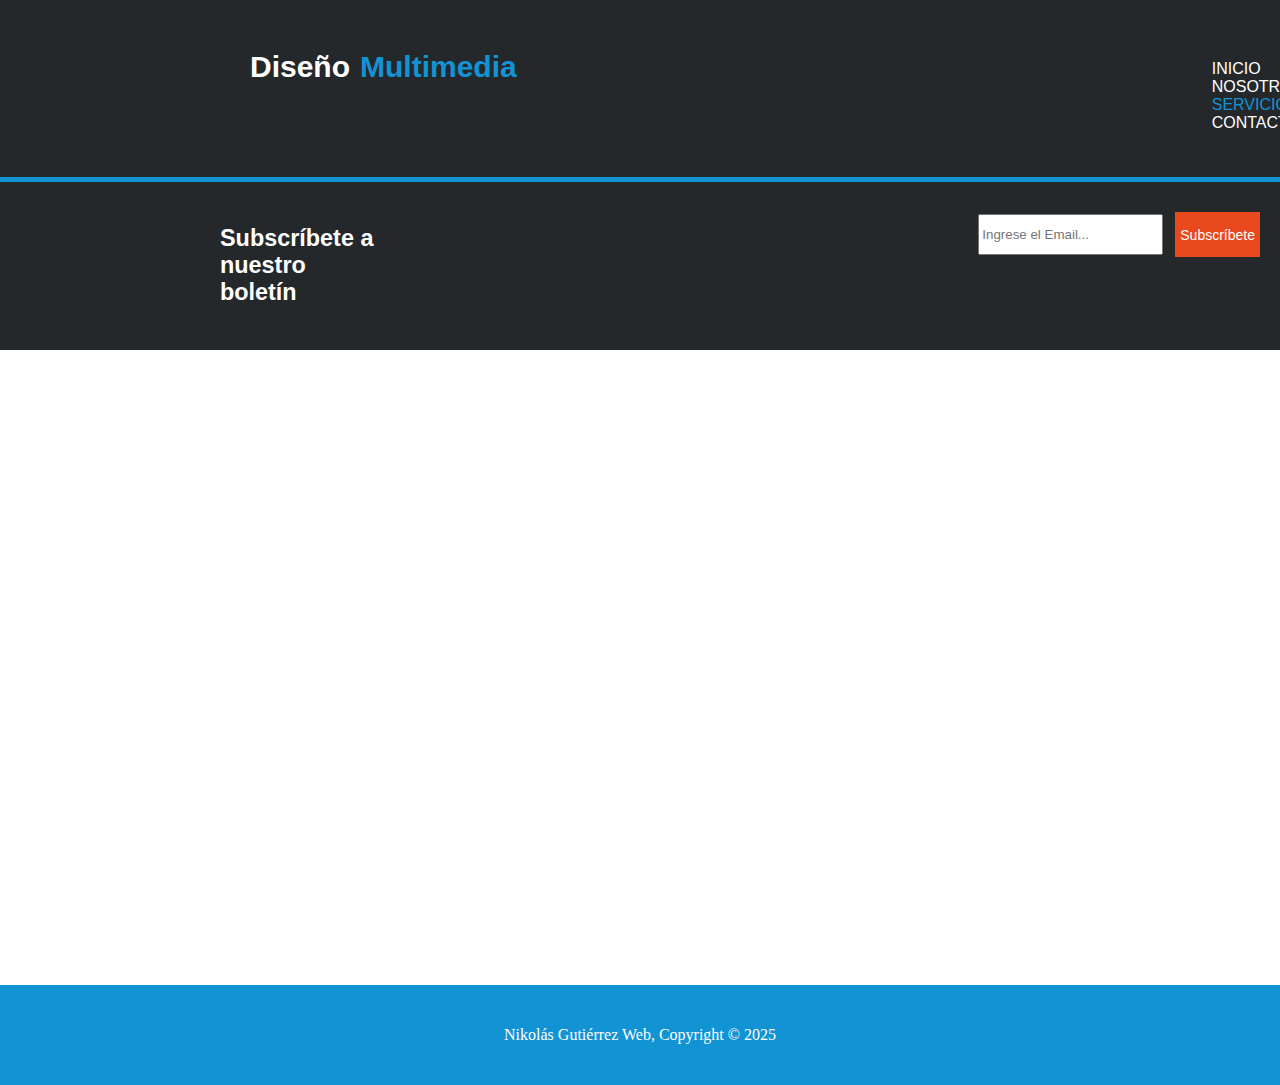
==== contacto.html @ c319cc7d "Segundo commit" ====
<!DOCTYPE html>
<html lang="en">

<head>
    <meta charset="UTF-8">
    <meta name="viewport" content="width=device-width, initial-scale=1.0">
    <link rel="stylesheet" href="styles/styles.css">
    <title>Proyecto Niko</title>
</head>

<body>
    <header class="header">

        <h1>Diseño <span class="span1">Multimedia</span></h1>

        <nav>
            <a href="index.html">INICIO</a>
            <a href="nosotros.html">NOSOTROS</a>
            <a class="a1" href="servicios.html">SERVICIOS</a>
            <a href="contacto.html">CONTACTO</a>
        </nav>

    </header>

    <hr>

    <section class="section4">

        <h3>Subscríbete a nuestro boletín</h3>

        <input type="email" id="email" placeholder="Ingrese el Email..." class="input1">
        <a href="nosotros.html" class="boton1">Subscríbete</a>

    </section>

    <section class="section-contacto">


    </section>

    <footer class="Fnosotros">
        <p>Nikolás Gutiérrez Web, Copyright &copy; 2025</p>
    </footer>

</body>

</html>
---- styles/styles.css ----
body{

    margin: 0;
    padding: 0;
    box-sizing: border-box;
}

.header{

    background-color: #24282b;
    padding-bottom: 45px;
    display: flex;
}

h1{

    color: white;
    font-family: Arial, Helvetica, sans-serif;
    font-size: 30px;
    display: flex;
    margin-left: 250px;
    margin-right: 10px;
    margin-top: 50px;
    font-weight: 600;
    word-spacing: 10px;
}

.span1{

    color: #1293d4;
    margin-left: 10px;
}

nav{

    font-family: Arial, Helvetica, sans-serif;
    margin-top: 60px;
    margin-left: 670px;
    font-weight: 500;
}

nav a{

    color: white;
    text-decoration: none;
    font-size: 16px;
    margin: 15px;
}

.a1{

    color: #1293d4;
}

hr{

    background-color: #1293d4;
    margin: 0px 0px -42px;
    height: 5px;
    border: none;
}

.section1{

    background: url("../assets/cabecera.jpg");
    height: 80vh;
    background-position-y: -380px;
    justify-content: center;
}

h2{

    color: white;
    font-size: 50px;
    font-family: Arial, Helvetica, sans-serif;
    display: flex;
    justify-content: center;
    transform: translateY(120px);
}

.p1{

    color: #ffffff;
    font-family: Arial, Helvetica, sans-serif;
    display: flex;
    justify-content: center;
    transform: translateY(100px);
    text-align: center;
    font-size: 20px;
}

.section2{

    display: flex;
    background-color: #24282b;
    transform: translateY(-300px);
    padding: 20px;
}

h3{

    color: #ffffff;
    font-family: Arial, Helvetica, sans-serif;
    margin-left: 200px;
}

.input1{

    width: 300px;
    margin: 12px;
    margin-left: 600px;
    height: 35px;
}

.boton1{

    color: #ffffff;
    background-color: #e8491d;
    padding: 5px;
    text-decoration: none;
    font-family: Arial, Helvetica, sans-serif;
    font-size: 14px;
    margin-top: 10px;
    margin-bottom: 10px;
    display: flex;
    justify-content: center;
    align-items: center;
    width: 120px;
    height: 35px;
}

.section3{

    background-color: #ffffff;
    transform: translateY(-300px);
    display: flex;
    text-align: center;
    font-family: Arial, Helvetica, sans-serif;
    justify-content: space-evenly;
    margin-bottom: -250px;
}

.Nlogos{

    font-weight: bold;
    font-size: 18px;
}

.section3 img{

    height: 110px;
    object-fit: scale-down;
    margin-top: 80px;
}

footer{

    display: flex;
    background-color: #1293d4;
    height: 100px;
    color: #ffffff;
    align-items: center;
    justify-content: center;
}

.section4{

    display: flex;
    background-color: #24282b;
    padding: 20px;
    transform: translateY(42px);
    font-size: 20px;
}

.section5{

    display: flex;
    transform: translateY(42px);
}

.Fnosotros{
    
    display: flex;
    background-color: #1293d4;
    height: 100px;
    color: #ffffff;
    align-items: center;
    justify-content: center;
    transform: translateY(107px);
}

.p2{

    font-family: Arial, Helvetica, sans-serif;
}

.p3{

    font-family: Arial, Helvetica, sans-serif;
    color: #ffffff;
    display: flex;
    justify-content: center;
    padding-top: 20px;
}

.p4{

    font-family: Arial, Helvetica, sans-serif;
    color: #ffffff;
    margin-left: 15px;
}

.titulo1{

    font-family: Arial, Helvetica, sans-serif;
    font-weight: bold;
    font-size: 18px;
}

.titulo2{

    font-family: Arial, Helvetica, sans-serif;
    font-weight: bold;
    color: #ffffff;
    font-size: 18px;
    margin-left: 15px;
}

.div1{

    background-color: #35424a;
    width: 750px;
    height: 150px;
    margin-bottom: 10px;
}

.div2{

    background-color: #35424a;
    margin-left: 170px;
    margin-top: 20px;
    width: 350px;
    height: 200px;
}

.div3{

    margin-left: 250px;
}

.img1{

    width: 750px;
}

.div-servicios{

    display: flex;
    flex-direction: column;
    margin-top: 50px;
}

.div-cuadrito{

    display: flex;
    flex-direction: column;
    margin-top: 70px;
    background-color: #35424a;
    height: 220px;
    width: 400px;
    transform: translateX(-100px);
    padding-left: 20px;
    padding-top: 20px;
}

.section-servicios{

    display: flex;
    justify-content: space-around;
}

.titulo-servicios{

    font-family: Arial, Helvetica, sans-serif;
    font-weight: bold;
    font-size: 18px
}

.titulos-cuadros{

    font-family: Arial, Helvetica, sans-serif;
    font-weight: bold;
    font-size: 18px
}

.titulo2-servicios{

    font-family: Arial, Helvetica, sans-serif;
    font-weight: bold;
    font-size: 18px;
    color: white;
}

.cuadros-servicios{

    background-color: #e6e6e6;
    height: 160px;
    width: 900px;
    border: solid 1px #d0d0d0;
    padding-left: 20px;
    padding-top: 30px;
    margin-bottom: 6px;
}

.textos-cuadros{

    font-family: Arial, Helvetica, sans-serif;
    width: 700px;
}

.texto-cuadrito{

    font-family: Arial, Helvetica, sans-serif;
    color: white;
}

.textos1-cuadros{

    font-family: Arial, Helvetica, sans-serif;
}

.section-contacto{

    height: 500px;
    width: 100%;
    margin-top: 70px;
}

.formulario{
    
    margin-top: 50px;
    margin-left: 200px;
    font-size: 18px;
}

.formulario-contacto input{

    display: flex;
    flex-direction: column;
    width: 1000px;
    height: 35px;
    margin-bottom: 10px;
    color: grey;
}
.titulo-contacto{

    font-size: 21px;
    font-weight: bold;
}
.mensaje-form input{

    height: 150px;
}
.boton-formulario{

    width: 1000px;
    height: 35px;
    background-color: #e8491d;
    border: none;
    color: white;
}
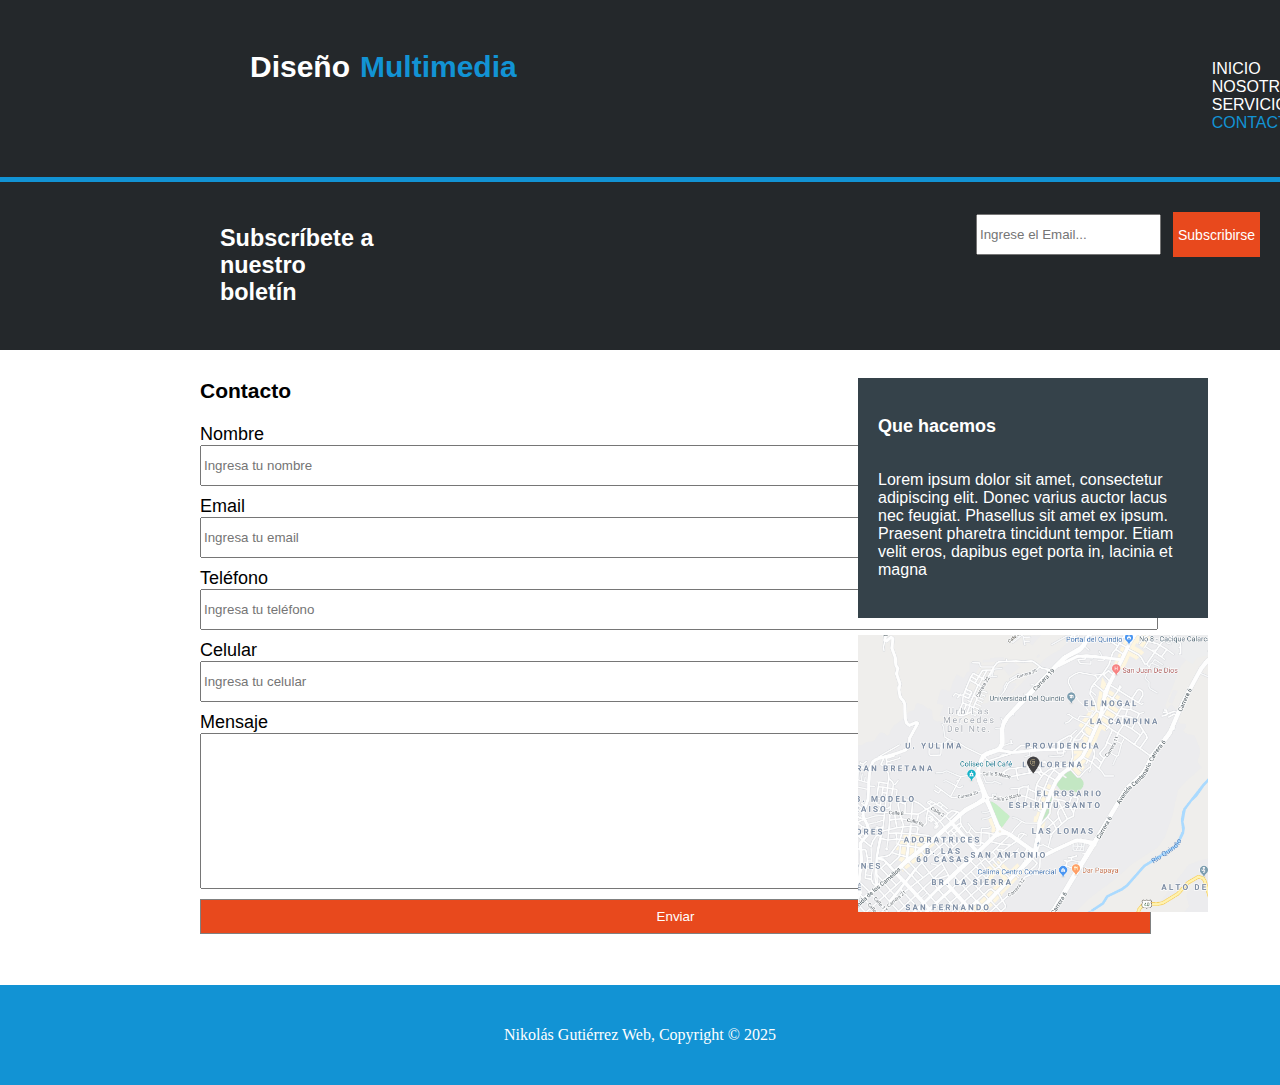
==== commit bca98adf: "tercer commit" ====
--- a/contacto.html
+++ b/contacto.html
@@ -16,8 +16,8 @@
         <nav>
             <a href="index.html">INICIO</a>
             <a href="nosotros.html">NOSOTROS</a>
-            <a class="a1" href="servicios.html">SERVICIOS</a>
-            <a href="contacto.html">CONTACTO</a>
+            <a href="servicios.html">SERVICIOS</a>
+            <a class="a1" href="contacto.html">CONTACTO</a>
         </nav>
 
     </header>
@@ -29,11 +29,41 @@
         <h3>Subscríbete a nuestro boletín</h3>
 
         <input type="email" id="email" placeholder="Ingrese el Email..." class="input1">
-        <a href="nosotros.html" class="boton1">Subscríbete</a>
+        <a href="nosotros.html" class="boton1">Subscribirse</a>
 
     </section>
 
     <section class="section-contacto">
+
+        <div class="formulario">
+
+            <p class="titulo-contacto">Contacto</p>
+            <form class="formulario-contacto">
+                <span>Nombre</span>
+                <input type="text" placeholder="Ingresa tu nombre">
+                <span>Email</span>
+                <input type="email" placeholder="Ingresa tu email">
+                <span>Teléfono</span>
+                <input type="tel" placeholder="Ingresa tu teléfono">
+                <span>Celular</span>
+                <input type="tel" placeholder="Ingresa tu celular">
+                <span>Mensaje</span>
+                <div class="mensaje-form">
+                <textarea name="" id=""></textarea>
+                <button class="boton-formulario">
+                        Enviar
+                </button>
+               </div>
+            </form>
+        </div>
+
+        <div class="div-cuadrito-contacto">
+            <p class="titulo2-servicios">Que hacemos</p>
+            <p class="texto-cuadrito">Lorem ipsum dolor sit amet, consectetur <br>adipiscing elit. Donec varius auctor lacus <br>nec feugiat. Phasellus sit amet ex ipsum. <br>Praesent pharetra tincidunt tempor. Etiam <br>velit eros, dapibus eget porta in, lacinia et <br>magna</p>
+
+            <img src="../assets/mapaGoogle.png" alt="Mapa">
+        </div>
+        
 
 
     </section>
--- a/styles/styles.css
+++ b/styles/styles.css
@@ -267,7 +267,7 @@
     margin-top: 70px;
     background-color: #35424a;
     height: 220px;
-    width: 400px;
+    width: 340px;
     transform: translateX(-100px);
     padding-left: 20px;
     padding-top: 20px;
@@ -334,11 +334,11 @@
     height: 500px;
     width: 100%;
     margin-top: 70px;
+    display: flex;
 }
 
 .formulario{
-    
-    margin-top: 50px;
+    margin-top: -20px;
     margin-left: 200px;
     font-size: 18px;
 }
@@ -347,25 +347,53 @@
 
     display: flex;
     flex-direction: column;
-    width: 1000px;
+    width: 950px;
     height: 35px;
     margin-bottom: 10px;
     color: grey;
 }
 .titulo-contacto{
 
+    font-family: Arial, Helvetica, sans-serif;
     font-size: 21px;
     font-weight: bold;
 }
-.mensaje-form input{
+.mensaje-form textarea{
 
     height: 150px;
+    width: 950px;
 }
 .boton-formulario{
 
-    width: 1000px;
+    width: 951px;
     height: 35px;
     background-color: #e8491d;
-    border: none;
-    color: white;
+    border: solid 1px #808080;
+    color: white;
+    margin-top: 5px;
+}
+
+span{
+
+    font-family: Arial, Helvetica, sans-serif;
+}
+
+.div-cuadrito-contacto{
+
+    display: flex;
+    flex-direction: column;
+    background-color: #35424a;
+    height: 220px;
+    width: 330px;
+    transform: translateX(-300px);
+    padding-left: 20px;
+    padding-top: 20px;
+}
+
+.section-contacto img{
+
+    margin-top: 40px;
+    width: 350px;
+    transform: translateX(-20px);
+    height: 400px;
 }